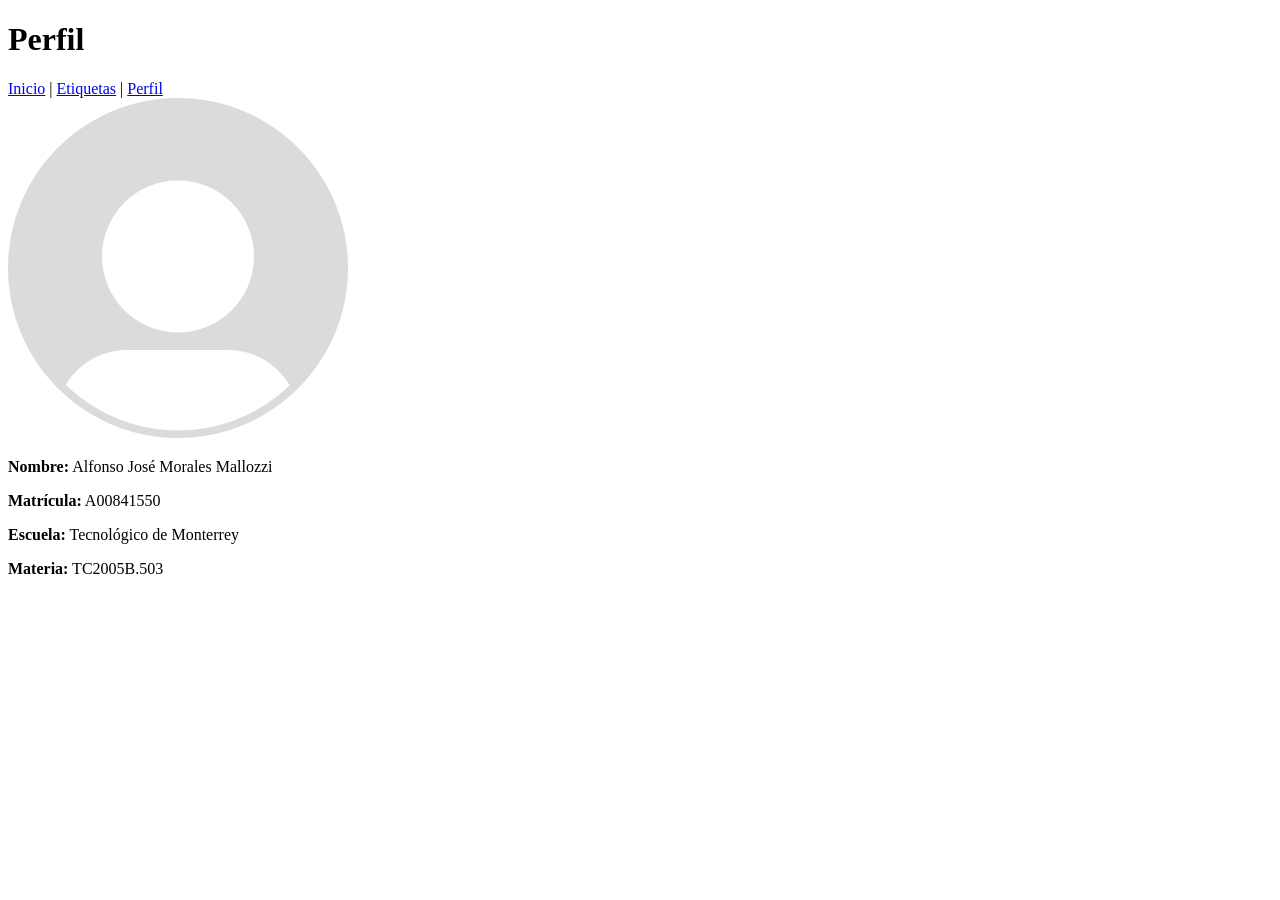
==== profile.html @ 6bb0eb72 "Add files via upload" ====
<!DOCTYPE html>
<html>
<head>
    <meta charset="UTF-8">
    <title>Perfil</title>
</head>
<body>
    <header>
        <h1>Perfil</h1>
        <nav>
            <a href="index.html">Inicio</a> |
            <a href="tags.html">Etiquetas</a> |
            <a href="profile.html">Perfil</a>
        </nav>
    </header>
    <div>
        <img src="Default_pfp.jpg" alt="Foto de perfil">
        <p><strong>Nombre:</strong> Alfonso José Morales Mallozzi</p>
        <p><strong>Matrícula:</strong> A00841550</p>
        <p><strong>Escuela:</strong> Tecnológico de Monterrey</p>
        <p><strong>Materia:</strong> TC2005B.503</p>
    </div>
</body>
</html>
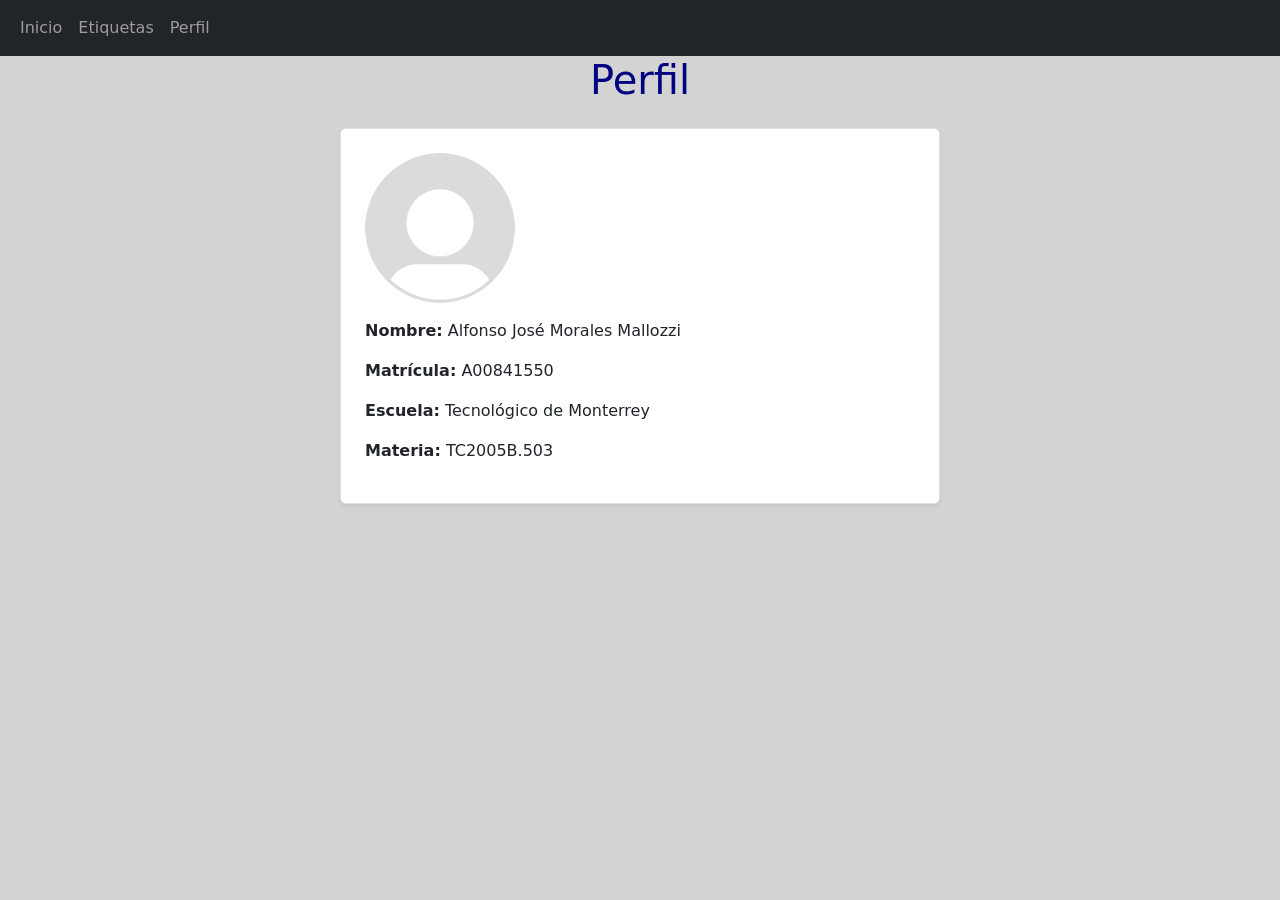
==== commit d458da7f: "Add files via upload" ====
--- a/profile.html
+++ b/profile.html
@@ -3,22 +3,29 @@
 <head>
     <meta charset="UTF-8">
     <title>Perfil</title>
+    <link href="https://cdn.jsdelivr.net/npm/bootstrap@5.3.3/dist/css/bootstrap.min.css" rel="stylesheet">
+    <link rel="stylesheet" href="style.css">
 </head>
 <body>
     <header>
+        <nav class="navbar navbar-expand bg-dark navbar-dark">
+            <div class="container-fluid">
+                <ul class="navbar-nav">
+                    <li class="nav-item"><a class="nav-link" href="index.html">Inicio</a></li>
+                    <li class="nav-item"><a class="nav-link" href="tags.html">Etiquetas</a></li>
+                    <li class="nav-item"><a class="nav-link" href="profile.html">Perfil</a></li>
+                </ul>
+            </div>
+        </nav>
         <h1>Perfil</h1>
-        <nav>
-            <a href="index.html">Inicio</a> |
-            <a href="tags.html">Etiquetas</a> |
-            <a href="profile.html">Perfil</a>
-        </nav>
     </header>
-    <div>
-        <img src="Default_pfp.jpg" alt="Foto de perfil">
+    
+    <div class="container mt-4 bg-white p-4 border rounded shadow-sm" style="max-width: 600px; margin: auto;">
+        <img src="Default_pfp.jpg" alt="Foto de perfil" class="rounded-circle mb-3" width="150" height="150" style="object-fit: cover;">
         <p><strong>Nombre:</strong> Alfonso José Morales Mallozzi</p>
         <p><strong>Matrícula:</strong> A00841550</p>
         <p><strong>Escuela:</strong> Tecnológico de Monterrey</p>
         <p><strong>Materia:</strong> TC2005B.503</p>
     </div>
 </body>
-</html>
+</html>
--- a/style.css
+++ b/style.css
@@ -0,0 +1,8 @@
+body {
+    background-color: lightgray;
+}
+
+h1 {
+    color: navy;
+    text-align: center;
+}
